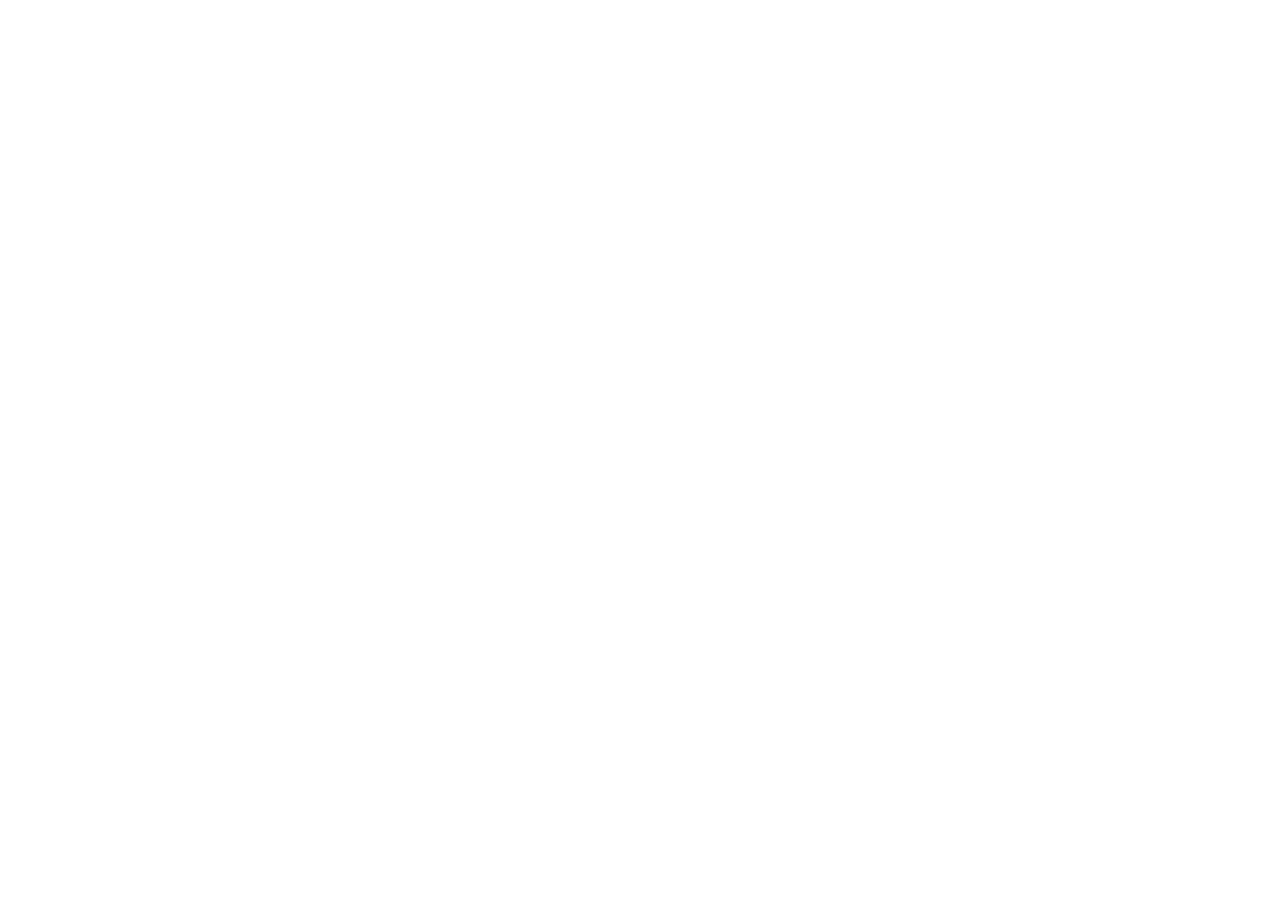
==== homepage.html @ 055e0d84 "Adding homepage.html file" ====
<!DOCTYPE html>
<html lang="en">
<head>
    <meta charset="UTF-8">
    <meta name="viewport" content="width=device-width, initial-scale=1.0">
    <title>Members</title>
</head>
<body>
    
</body>
</html>
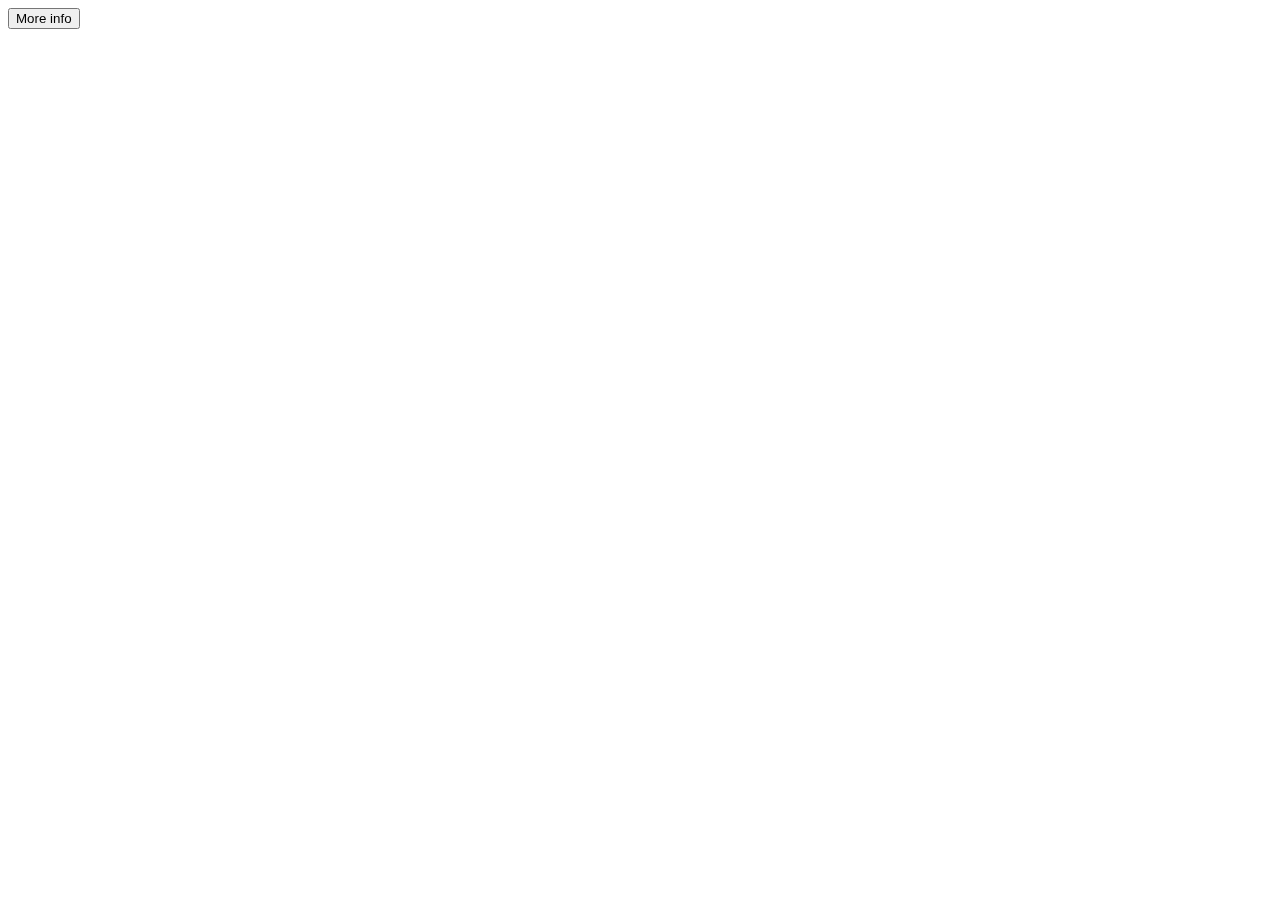
==== commit f9cf2ecf: "Adding homepagestyle.css and homepage.js" ====
--- a/homepage.html
+++ b/homepage.html
@@ -1,11 +1,102 @@
 <!DOCTYPE html>
 <html lang="en">
+
 <head>
     <meta charset="UTF-8">
     <meta name="viewport" content="width=device-width, initial-scale=1.0">
+    <link rel="stylesheet" href="https://cdn.jsdelivr.net/npm/swiper@11/swiper-bundle.min.css" />
+    <link rel="stylesheet" href="homepagestyle.css">
     <title>Members</title>
 </head>
+
 <body>
-    
+    <section>
+        <div class="swiper">
+            <div class="swiper-wrapper">
+                <div class="swiper-slide">
+                    <div class="card">
+                        <div class="front">
+
+                            <button>More info</button>
+                        </div>
+                        <div class="back">
+
+                        </div>
+                    </div>
+                </div>
+
+                <div class="swiper-slide">
+                    <div class="card">
+                        <div class="front">
+
+
+                            <button>More info</button>
+                        </div>
+
+                        <div class="back">
+
+                        </div>
+
+                    </div>
+                </div>
+                <div class="swiper-slide">
+                    <div class="card">
+                        <div class="front">
+
+                            <button>More info</button>
+                        </div>
+
+                        <div class="back">
+
+
+                        </div>
+                    </div>
+                </div>
+                <div class="swiper-slide">
+                    <div class="card">
+                        <div class="front">
+
+                            <button>More info</button>
+                        </div>
+
+                        <div class="back">
+
+                        </div>
+                    </div>
+                </div>
+                <div class="swiper-slide">
+                    <div class="card">
+                        <div class="front">
+
+                            <button>More info</button>
+                        </div>
+
+                        <div class="back">
+
+                        </div>
+                    </div>
+                </div>
+                <div class="swiper-slide">
+                    <div class="card">
+                        <div class="front">
+
+
+                            <button>More info</button>
+                        </div>
+
+                        <div class="back">
+
+
+                        </div>
+                    </div>
+                </div>
+            </div>
+        </div>
+
+        <div class="swiper-pagination"></div>
+    </section>
+    <script src="https://cdn.jsdelivr.net/npm/swiper@11/swiper-bundle.min.js"></script>
+    <script src="homepage.js"></script>
 </body>
+
 </html>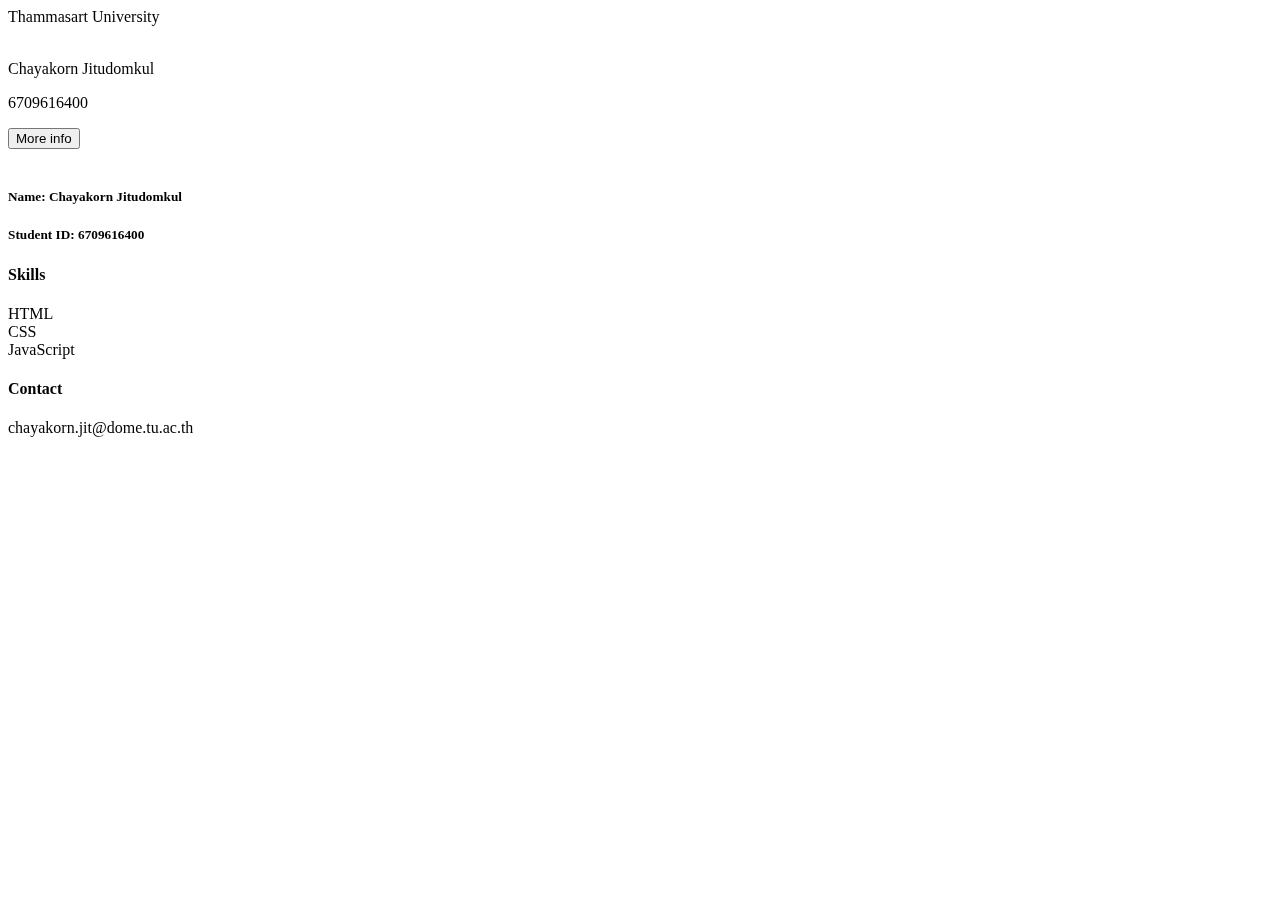
==== commit 2459c66b: "Add content to the back of the card" ====
--- a/homepage.html
+++ b/homepage.html
@@ -16,77 +16,294 @@
                 <div class="swiper-slide">
                     <div class="card">
                         <div class="front">
-
-                            <button>More info</button>
-                        </div>
-                        <div class="back">
-
-                        </div>
-                    </div>
-                </div>
-
-                <div class="swiper-slide">
-                    <div class="card">
-                        <div class="front">
-
-
-                            <button>More info</button>
-                        </div>
-
-                        <div class="back">
-
-                        </div>
-
-                    </div>
-                </div>
-                <div class="swiper-slide">
-                    <div class="card">
-                        <div class="front">
-
-                            <button>More info</button>
-                        </div>
-
-                        <div class="back">
-
-
-                        </div>
-                    </div>
-                </div>
-                <div class="swiper-slide">
-                    <div class="card">
-                        <div class="front">
-
-                            <button>More info</button>
-                        </div>
-
-                        <div class="back">
-
-                        </div>
-                    </div>
-                </div>
-                <div class="swiper-slide">
-                    <div class="card">
-                        <div class="front">
-
-                            <button>More info</button>
-                        </div>
-
-                        <div class="back">
-
-                        </div>
-                    </div>
-                </div>
-                <div class="swiper-slide">
-                    <div class="card">
-                        <div class="front">
-
-
-                            <button>More info</button>
-                        </div>
-
-                        <div class="back">
-
-
+                            <header class="header-title">Thammasart University</header>
+                            <div class="profile-front">
+                                <img src="" alt="">
+                                <div class="info-front">
+                                    <p>Chayakorn Jitudomkul</p>
+                                    <p>6709616400</p>
+                                </div>
+                                <button>More info</button>
+                            </div>
+                        </div>
+                        <div class="back">
+                            <div class="card-back">
+                                <div class="profile-section">
+                                    <img src="" alt="">
+                                    <h5>Name: Chayakorn Jitudomkul</h5>
+                                    <h5>Student ID: 6709616400</h5>
+                                </div>
+                                <div class="skills-section">
+                                    <h4>Skills</h4>
+                                    <div class="skill-bar">
+                                        <span>HTML</span>
+                                        <div class="bar">
+                                            <div class="fill" style="width: 60%;"></div>
+                                        </div>
+                                    </div>
+                                    <div class="skill-bar">
+                                        <span>CSS</span>
+                                        <div class="bar">
+                                            <div class="fill" style="width: 60%;"></div>
+                                        </div>
+                                    </div>
+                                    <div class="skill-bar">
+                                        <span>JavaScript</span>
+                                        <div class="bar">
+                                            <div class="fill" style="width: 20%;"></div>
+                                        </div>
+                                    </div>
+                                </div>
+                                <div class="contact-section">
+                                    <h4>Contact</h4>
+                                    <span>chayakorn.jit@dome.tu.ac.th</span>
+                                </div>
+                            </div>
+                        </div>
+                    </div>
+                </div>
+                <div class="swiper-slide">
+                    <div class="card">
+                        <div class="front">
+                            <header class="header-title">Thammasart University</header>
+                            <div class="profile-front">
+                                <img src="" alt="">
+                                <div class="info-front">
+                                    <p>Chotika Pattanavijit</p>
+                                    <p>6709681073</p>
+                                </div>
+                                <button>More info</button>
+                            </div>
+                        </div>
+                        <div class="back">
+                            <div class="card-back">
+                                <div class="profile-section">
+                                    <img src="" alt="">
+                                    <h5>Chotika Pattanavijit</h5>
+                                    <h5>Student ID: 6709681073</h5>
+                                </div>
+                                <div class="skills-section">
+                                    <h4>Skills</h4>
+                                    <div class="skill-bar">
+                                        <span>HTML</span>
+                                        <div class="bar">
+                                            <div class="fill" style="width: 80%;"></div>
+                                        </div>
+                                    </div>
+                                    <div class="skill-bar">
+                                        <span>CSS</span>
+                                        <div class="bar">
+                                            <div class="fill" style="width: 80%;"></div>
+                                        </div>
+                                    </div>
+                                    <div class="skill-bar">
+                                        <span>JavaScript</span>
+                                        <div class="bar">
+                                            <div class="fill" style="width: 60%;"></div>
+                                        </div>
+                                    </div>
+                                </div>
+                                <div class="contact-section">
+                                    <h4>Contact</h4>
+                                    <span>chotika.pat@dome.tu.ac.th</span>
+                                </div>
+                            </div>
+                        </div>
+                    </div>
+                </div>
+                <div class="swiper-slide">
+                    <div class="card">
+                        <div class="front">
+                            <header class="header-title">Thammasart University</header>
+                            <div class="profile-front">
+                                <img src="" alt="">
+                                <div class="info-front">
+                                    <p>Thanapapop Srisawat</p>
+                                    <p>6709616525</p>
+                                </div>
+                                <button>More info</button>
+                            </div>
+                        </div>
+                        <div class="back">
+                            <div class="card-back">
+                                <div class="profile-section">
+                                    <img src="" alt="">
+                                    <h5>Thanapapop Srisawat</h5>
+                                    <h5>Student ID: 6709616525</h5>
+                                </div>
+                                <div class="skills-section">
+                                    <h4>Skills</h4>
+                                    <div class="skill-bar">
+                                        <span>HTML</span>
+                                        <div class="bar">
+                                            <div class="fill" style="width: 65%;"></div>
+                                        </div>
+                                    </div>
+                                    <div class="skill-bar">
+                                        <span>CSS</span>
+                                        <div class="bar">
+                                            <div class="fill" style="width: 60%;"></div>
+                                        </div>
+                                    </div>
+                                    <div class="skill-bar">
+                                        <span>JavaScript</span>
+                                        <div class="bar">
+                                            <div class="fill" style="width: 30%;"></div>
+                                        </div>
+                                    </div>
+                                </div>
+                                <div class="contact-section">
+                                    <h4>Contact</h4>
+                                    <span>thanapapop.sri@dome.tu.ac.th</span>
+                                </div>
+                            </div>
+                        </div>
+                    </div>
+                </div>
+                <div class="swiper-slide">
+                    <div class="card">
+                        <div class="front">
+                            <header class="header-title">Thammasart University</header>
+                            <div class="profile-front">
+                                <img src="" alt="">
+                                <div class="info-front">
+                                    <p>Wuttiphat Lerttanaphiboon</p>
+                                    <p>6709616855</p>
+                                </div>
+                                <button>More info</button>
+                            </div>
+                        </div>
+                        <div class="back">
+                            <div class="card-back">
+                                <div class="profile-section">
+                                    <img src="" alt="">
+                                    <h5>Wuttiphat Lerttanaphiboon</h5>
+                                    <h5>Student ID: 6709616855</h5>
+                                </div>
+                                <div class="skills-section">
+                                    <h4>Skills</h4>
+                                    <div class="skill-bar">
+                                        <span>HTML</span>
+                                        <div class="bar">
+                                            <div class="fill" style="width: 80%;"></div>
+                                        </div>
+                                    </div>
+                                    <div class="skill-bar">
+                                        <span>CSS</span>
+                                        <div class="bar">
+                                            <div class="fill" style="width: 70%;"></div>
+                                        </div>
+                                    </div>
+                                    <div class="skill-bar">
+                                        <span>JavaScript</span>
+                                        <div class="bar">
+                                            <div class="fill" style="width: 90%;"></div>
+                                        </div>
+                                    </div>
+                                </div>
+                                <div class="contact-section">
+                                    <h4>Contact</h4>
+                                    <span>wuttiphat.ler@dome.tu.ac.th</span>
+                                </div>
+                            </div>
+                        </div>
+                    </div>
+                </div>
+                <div class="swiper-slide">
+                    <div class="card">
+                        <div class="front">
+                            <header class="header-title">Thammasart University</header>
+                            <div class="profile-front">
+                                <img src="" alt="">
+                                <div class="info-front">
+                                    <p>Siriyagorn Poonsinpokasup</p>
+                                    <p>6709616939</p>
+                                </div>
+                                <button>More info</button>
+                            </div>
+                        </div>
+                        <div class="back">
+                            <div class="card-back">
+                                <div class="profile-section">
+                                    <img src="" alt="">
+                                    <h5>Siriyagorn Poonsinpokasup</h5>
+                                    <h5>Student ID: 6709616939</h5>
+                                </div>
+                                <div class="skills-section">
+                                    <h4>Skills</h4>
+                                    <div class="skill-bar">
+                                        <span>HTML</span>
+                                        <div class="bar">
+                                            <div class="fill" style="width: 70%;"></div>
+                                        </div>
+                                    </div>
+                                    <div class="skill-bar">
+                                        <span>CSS</span>
+                                        <div class="bar">
+                                            <div class="fill" style="width: 70%;"></div>
+                                        </div>
+                                    </div>
+                                    <div class="skill-bar">
+                                        <span>JavaScript</span>
+                                        <div class="bar">
+                                            <div class="fill" style="width: 30%;"></div>
+                                        </div>
+                                    </div>
+                                </div>
+                                <div class="contact-section">
+                                    <h4>Contact</h4>
+                                    <span>siriyagorn.poo@dome.tu.ac.th</span>
+                                </div>
+                            </div>
+                        </div>
+                    </div>
+                </div>
+                <div class="swiper-slide">
+                    <div class="card">
+                        <div class="front">
+                            <header class="header-title">Thammasart University</header>
+                            <div class="profile-front">
+                                <img src="" alt="">
+                                <div class="info-front">
+                                    <p>Phumipat Samankiatsakul</p>
+                                    <p>6709616814</p>
+                                </div>
+                                <button>More info</button>
+                            </div>
+                        </div>
+                        <div class="back">
+                            <div class="card-back">
+                                <div class="profile-section">
+                                    <img src="" alt=" ">
+                                    <h5>Phumipat Samankiatsakul</h5>
+                                    <h5>Student ID: 6709616814</h5>
+                                </div>
+                                <div class="skills-section">
+                                    <h4>Skills</h4>
+                                    <div class="skill-bar">
+                                        <span>HTML</span>
+                                        <div class="bar">
+                                            <div class="fill" style="width: 60%;"></div>
+                                        </div>
+                                    </div>
+                                    <div class="skill-bar">
+                                        <span>CSS</span>
+                                        <div class="bar">
+                                            <div class="fill" style="width: 60%;"></div>
+                                        </div>
+                                    </div>
+                                    <div class="skill-bar">
+                                        <span>JavaScript</span>
+                                        <div class="bar">
+                                            <div class="fill" style="width: 30%;"></div>
+                                        </div>
+                                    </div>
+                                </div>
+                                <div class="contact-section">
+                                    <h4>Contact</h4>
+                                    <span>phumipat.sam@dome.tu.ac.th</span>
+                                </div>
+                            </div>
                         </div>
                     </div>
                 </div>
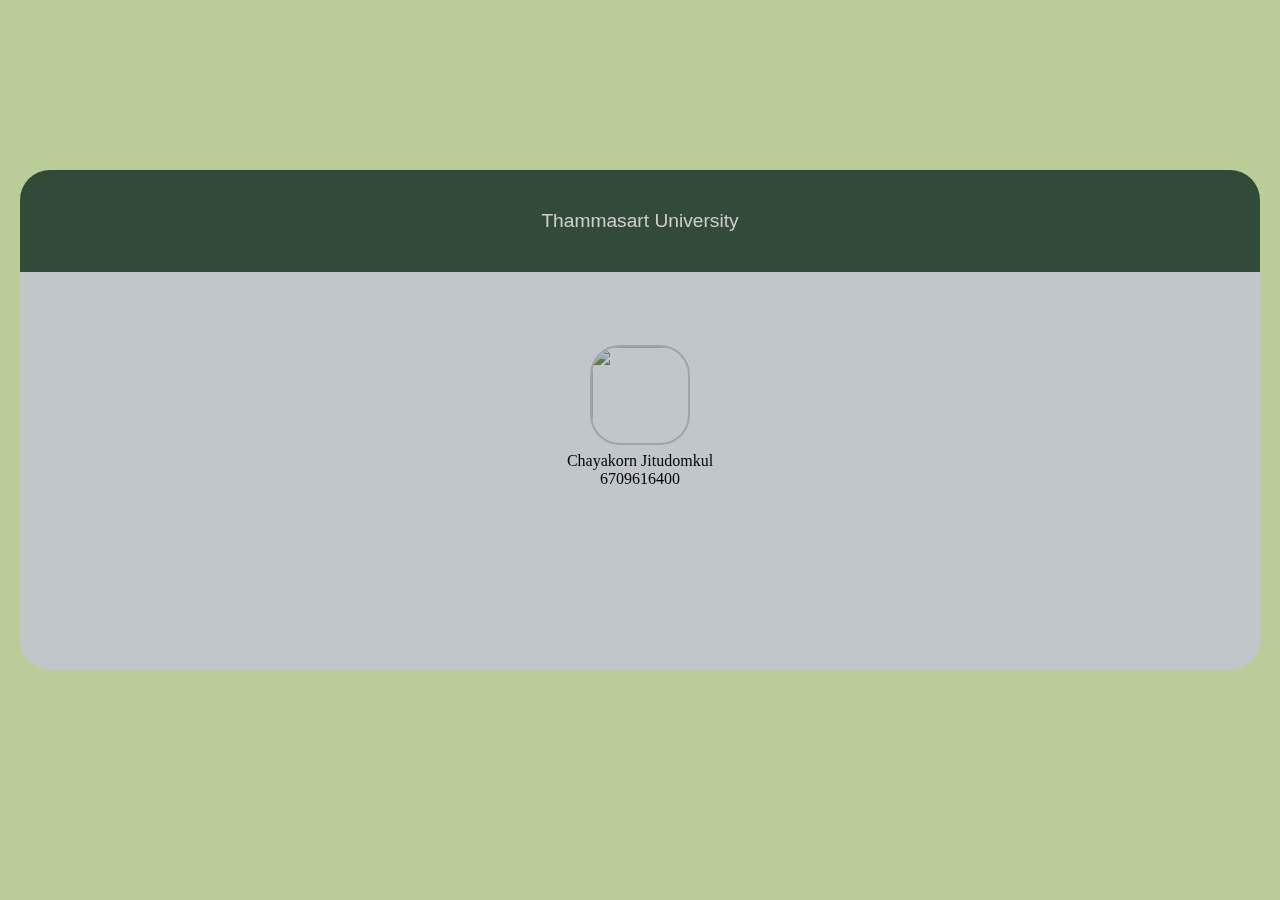
==== commit be10c8a6: "Edit back of the card in homepage.html" ====
--- a/homepage.html
+++ b/homepage.html
@@ -79,7 +79,7 @@
                             <div class="card-back">
                                 <div class="profile-section">
                                     <img src="" alt="">
-                                    <h5>Chotika Pattanavijit</h5>
+                                    <h5>Name: Chotika Pattanavijit</h5>
                                     <h5>Student ID: 6709681073</h5>
                                 </div>
                                 <div class="skills-section">
@@ -128,7 +128,7 @@
                             <div class="card-back">
                                 <div class="profile-section">
                                     <img src="" alt="">
-                                    <h5>Thanapapop Srisawat</h5>
+                                    <h5>Name: Thanapapop Srisawat</h5>
                                     <h5>Student ID: 6709616525</h5>
                                 </div>
                                 <div class="skills-section">
@@ -177,7 +177,7 @@
                             <div class="card-back">
                                 <div class="profile-section">
                                     <img src="" alt="">
-                                    <h5>Wuttiphat Lerttanaphiboon</h5>
+                                    <h5>Name: Wuttiphat Lerttanaphiboon</h5>
                                     <h5>Student ID: 6709616855</h5>
                                 </div>
                                 <div class="skills-section">
@@ -226,7 +226,7 @@
                             <div class="card-back">
                                 <div class="profile-section">
                                     <img src="" alt="">
-                                    <h5>Siriyagorn Poonsinpokasup</h5>
+                                    <h5>Name: Siriyagorn Poonsinpokasup</h5>
                                     <h5>Student ID: 6709616939</h5>
                                 </div>
                                 <div class="skills-section">
@@ -274,10 +274,11 @@
                         <div class="back">
                             <div class="card-back">
                                 <div class="profile-section">
-                                    <img src="" alt=" ">
-                                    <h5>Phumipat Samankiatsakul</h5>
+                                    <img src="" alt="">
+                                    <h5>Name: Phumipat Samankiatsakul</h5>
                                     <h5>Student ID: 6709616814</h5>
                                 </div>
+
                                 <div class="skills-section">
                                     <h4>Skills</h4>
                                     <div class="skill-bar">
@@ -303,7 +304,9 @@
                                     <h4>Contact</h4>
                                     <span>phumipat.sam@dome.tu.ac.th</span>
                                 </div>
-                            </div>
+
+                            </div>
+
                         </div>
                     </div>
                 </div>
--- a/homepagestyle.css
+++ b/homepagestyle.css
@@ -0,0 +1,223 @@
+*,
+*::before,
+*::after {
+    margin: 0;
+    padding: 0;
+    box-sizing: border-box;
+}
+
+body {
+    display: flex;
+    align-items: center;
+    justify-content: center;
+    height: 100vh;
+    background-color: rgb(186, 204, 152);
+}
+
+section {
+    width: 100%;
+    padding: 20px;
+}
+
+.swiper-slide .front img {
+    object-fit: cover;
+    border-radius: 30px;
+    position: absolute;
+    top: 45%;
+    left: 50%;
+    transform: translate(-50%, -50%);
+}
+
+.swiper {
+    margin: 50px auto;
+    padding-bottom: 60px;
+    user-select: none;
+}
+
+.swiper-slide {
+    position: relative;
+    height: 500px;
+    border-radius: 30px;
+    overflow: hidden;
+    filter: grayscale(20%) brightness(80%);
+    pointer-events: auto;
+    will-change: transform;
+}
+
+.swiper-slide-active {
+    perspective: 1000px;
+    filter: grayscale(0) brightness(100%);
+    pointer-events: auto;
+    padding: 10px 0;
+    transition: all 0.3s ease-in-out;
+}
+
+.swiper-slide-active .card {
+    position: relative;
+    width: 100%;
+    height: 100%;
+    transform-style: preserve-3d;
+    transition: transform 0.5s;
+}
+
+.flipped .card {
+    transform: rotateY(180deg);
+}
+.swiper-slide .front,
+.swiper-slide .back{		
+  position: absolute;
+  width: 100%;
+  height: 100%;
+  backface-visibility: hidden;
+  border-radius: 30px;
+  inset: 0;
+  background-color: aliceblue;
+}
+.swiper-slide .back{		
+  opacity: 0;
+}
+.swiper-slide .back::before{		
+  content: "";
+  position: absolute;
+  inset: 0;
+  background: rgb(57, 95, 66);
+  z-index: -1;
+}
+
+.swiper-slide-active .back{
+    opacity: 1;
+    transform: rotateY(180deg);
+  }
+.swiper-slide button {
+    position: absolute;
+    bottom: 10px;
+    left: 50%;
+    transform: translateX(-50%) scale(1);
+    box-shadow: 0 7px 30px 0 rgba(100, 100, 111, 0.2);
+    background: rgba(255, 255, 255, 0.2);
+    color: rgb(3, 2, 2);
+    font-family: 'Franklin Gothic Medium', 'Arial Narrow', Arial, sans-serif;
+    font-size: 1rem;
+    font-weight: 500;
+    padding: 8px 0;
+    text-align: center;
+    width: 60%;
+    outline: 0;
+    border: 1px solid black;
+    border-radius: 30px;
+    user-select: none;
+    cursor: pointer;
+    transition: all 0.2s ease-in-out;
+    opacity: 0;
+    pointer-events: none;
+
+}
+
+.swiper-slide-active button {
+    opacity: 1;
+    pointer-events: auto;
+}
+.swiper-slide button:hover{
+    transform: rotateX(-50%) scale(0.98);
+  }
+
+.swiper-pagination-bullet {
+    width: 18px;
+    height: 18px;
+    background-color: azure;
+    border-radius: 50%;
+    transition: all 0.6s ease-in-out;
+}
+
+.swiper-pagination-bullet-active {
+    width: 36px;
+    background-color: #4d6b61;
+    border-radius: 14px;
+}
+.header-title{
+    text-align: center;
+    background-color: rgb(57, 95, 66);
+    padding: 40px;
+    font-family: 'Franklin Gothic Medium', 'Arial Narrow', Arial, sans-serif;
+    font-size: larger;
+    color: #ffffff;
+  }
+  .profile-front img {		
+    width: 100px;
+    height: 100px;
+    border-radius: 10%;
+    border: 2px solid #ccc;
+  }
+  
+  .profile-front .info-front {		
+    text-align: center;
+    margin-top: 180px;
+  }
+  .swiper-slide .back {		
+    display: flex;
+    align-items: center;
+    justify-content: center;
+    padding: 20px;
+    background: #f4f4f4;
+    border-radius: 20px;
+    transform: rotateY(180deg);
+  }
+  
+  .card-back {
+    width: 100%;
+    max-width: 350px;
+    background: aliceblue;
+    padding: 20px;
+    border-radius: 15px;
+    box-shadow: 0 4px 10px rgba(0, 0, 0, 0.1);
+  }
+  
+  .profile-section {
+    text-align: center;
+    margin-bottom: 20px;
+  }
+  
+  .profile-section img {
+    width: 80px;
+    height: 80px;
+    border-radius: 50%;
+    margin-bottom: 10px;
+  }
+  .skills-section,
+  .contact-section {
+    margin-bottom: 20px;
+  }
+  .skills-section h4,
+  .contact-section h4 {
+    font-size: 1rem;
+    margin-bottom: 10px;
+    color: #444;
+    text-transform: uppercase;
+  }
+  
+  .skill-bar {
+    margin-bottom: 10px;
+  }
+  
+  .skill-bar span {
+    display: block;
+    font-size: 0.8rem;
+    margin-bottom: 5px;
+    color: #555;
+  }
+  
+  .bar {
+    background: #e0e0e0;
+    border-radius: 5px;
+    height: 10px;
+    width: 100%;
+    position: relative;
+  }
+  
+  .fill {
+    height: 100%;
+    border-radius: 5px;
+    background: #37338d;
+  }
+  
+  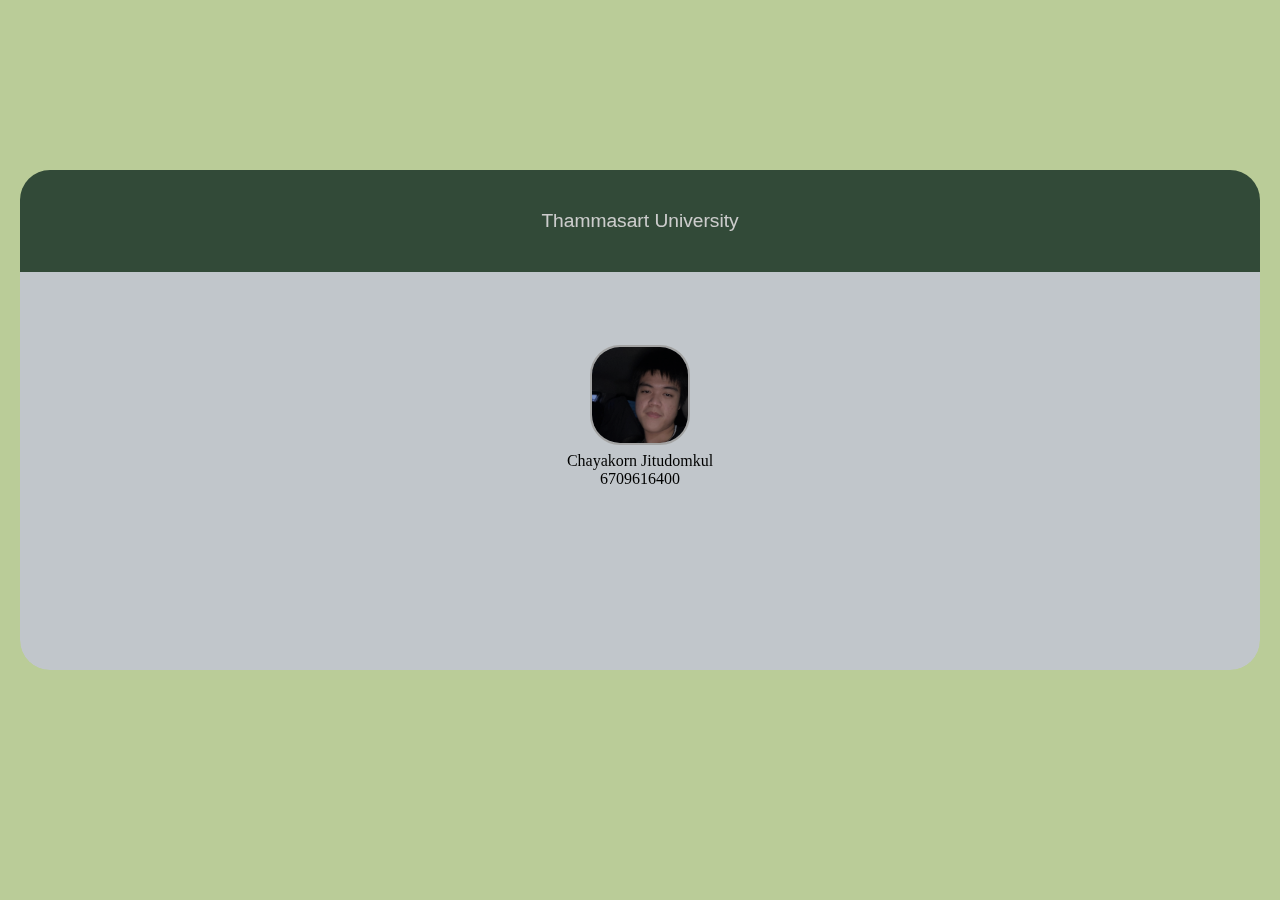
==== commit bddb2869: "Add picture into homepage.html" ====
--- a/homepage.html
+++ b/homepage.html
@@ -18,7 +18,7 @@
                         <div class="front">
                             <header class="header-title">Thammasart University</header>
                             <div class="profile-front">
-                                <img src="" alt="">
+                                <img src="/Resources/Tawan.jpg" alt="Profile Picture">
                                 <div class="info-front">
                                     <p>Chayakorn Jitudomkul</p>
                                     <p>6709616400</p>
@@ -29,7 +29,7 @@
                         <div class="back">
                             <div class="card-back">
                                 <div class="profile-section">
-                                    <img src="" alt="">
+                                    <img src="/Resources/Tawan.jpg" alt="Profile Picture">
                                     <h5>Name: Chayakorn Jitudomkul</h5>
                                     <h5>Student ID: 6709616400</h5>
                                 </div>
@@ -67,7 +67,7 @@
                         <div class="front">
                             <header class="header-title">Thammasart University</header>
                             <div class="profile-front">
-                                <img src="" alt="">
+                                <img src="/Resources/Mini kitty.jpg" alt="Profile Picture">
                                 <div class="info-front">
                                     <p>Chotika Pattanavijit</p>
                                     <p>6709681073</p>
@@ -78,7 +78,7 @@
                         <div class="back">
                             <div class="card-back">
                                 <div class="profile-section">
-                                    <img src="" alt="">
+                                    <img src="/Resources/Mini kitty.jpg" alt="Profile Picture">
                                     <h5>Name: Chotika Pattanavijit</h5>
                                     <h5>Student ID: 6709681073</h5>
                                 </div>
@@ -116,7 +116,7 @@
                         <div class="front">
                             <header class="header-title">Thammasart University</header>
                             <div class="profile-front">
-                                <img src="" alt="">
+                                <img src="/Resources/Mini Jaosua.jpg" alt="Profile Picture">
                                 <div class="info-front">
                                     <p>Thanapapop Srisawat</p>
                                     <p>6709616525</p>
@@ -127,7 +127,7 @@
                         <div class="back">
                             <div class="card-back">
                                 <div class="profile-section">
-                                    <img src="" alt="">
+                                    <img src="/Resources/Mini Jaosua.jpg" alt="Profile Picture">
                                     <h5>Name: Thanapapop Srisawat</h5>
                                     <h5>Student ID: 6709616525</h5>
                                 </div>
@@ -165,7 +165,7 @@
                         <div class="front">
                             <header class="header-title">Thammasart University</header>
                             <div class="profile-front">
-                                <img src="" alt="">
+                                <img src="/Resources/Onk.jpg" alt="Profile Picture">
                                 <div class="info-front">
                                     <p>Wuttiphat Lerttanaphiboon</p>
                                     <p>6709616855</p>
@@ -176,7 +176,7 @@
                         <div class="back">
                             <div class="card-back">
                                 <div class="profile-section">
-                                    <img src="" alt="">
+                                    <img src="/Resources/Onk.jpg" alt="Profile Picture">
                                     <h5>Name: Wuttiphat Lerttanaphiboon</h5>
                                     <h5>Student ID: 6709616855</h5>
                                 </div>
@@ -214,7 +214,7 @@
                         <div class="front">
                             <header class="header-title">Thammasart University</header>
                             <div class="profile-front">
-                                <img src="" alt="">
+                                <img src="/Resources/Grace.jpg" alt="Profile Picture">
                                 <div class="info-front">
                                     <p>Siriyagorn Poonsinpokasup</p>
                                     <p>6709616939</p>
@@ -225,7 +225,7 @@
                         <div class="back">
                             <div class="card-back">
                                 <div class="profile-section">
-                                    <img src="" alt="">
+                                    <img src="/Resources/Grace.jpg" alt="Profile Picture">
                                     <h5>Name: Siriyagorn Poonsinpokasup</h5>
                                     <h5>Student ID: 6709616939</h5>
                                 </div>
@@ -263,7 +263,7 @@
                         <div class="front">
                             <header class="header-title">Thammasart University</header>
                             <div class="profile-front">
-                                <img src="" alt="">
+                                <img src="/Resources/Phu.jpg" alt="Profile Picture">
                                 <div class="info-front">
                                     <p>Phumipat Samankiatsakul</p>
                                     <p>6709616814</p>
@@ -274,7 +274,7 @@
                         <div class="back">
                             <div class="card-back">
                                 <div class="profile-section">
-                                    <img src="" alt="">
+                                    <img src="/Resources/Phu.jpg" alt="Profile Picture">
                                     <h5>Name: Phumipat Samankiatsakul</h5>
                                     <h5>Student ID: 6709616814</h5>
                                 </div>
--- a/homepagestyle.css
+++ b/homepagestyle.css
@@ -220,4 +220,29 @@
     background: #37338d;
   }
   
-  +  
+.navbar {
+  background-color: #f0f0eb;
+  margin: 0px;
+  padding: 40px;
+  justify-content: space-between;
+  align-items: center;
+  border-radius: 5px;
+  margin-bottom: 20px;
+}
+
+.navbar .menu {
+  gap: 15px;
+  display: flex;
+}
+
+.navbar a {
+  color: #abadab;
+  font-weight: bold;
+  text-decoration: none;
+}
+
+.navbar a:hover {
+  color: darkred;
+  text-decoration: underline;
+}
